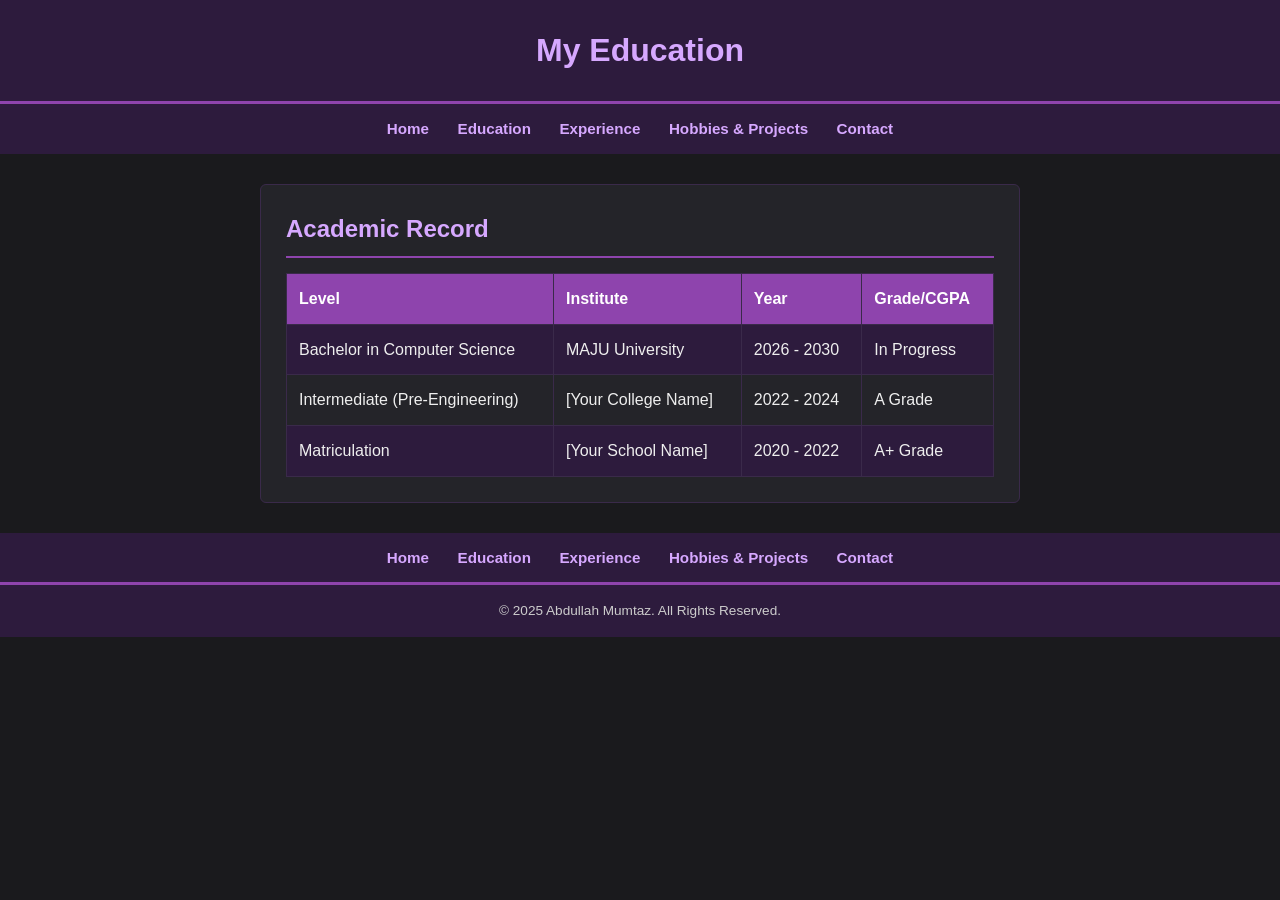
==== education.html @ e3d5e168 "Add files via upload" ====
<!DOCTYPE html>
<html lang="en">
<head>
    <meta charset="UTF-8">
    <meta name="viewport" content="width=device-width, initial-scale=1.0">
    <title>Education - Abdullah Mumtaz</title>
    <link rel="stylesheet" href="style.css">
</head>
<body>
    <header>
        <h1>My Education</h1>
    </header>

    <nav id="top-nav">
        <a href="index.html">Home</a>
        <a href="education.html">Education</a>
        <a href="experience.html" target="_blank">Experience</a>
        <a href="hobbies.html" target="_blank">Hobbies &amp; Projects</a>
        <a href="contact.html" target="_blank">Contact</a>
    </nav>

    <main>
        <section>
            <h2>Academic Record</h2>
            <table>
                <tr>
                    <th>Level</th>
                    <th>Institute</th>
                    <th>Year</th>
                    <th>Grade/CGPA</th>
                </tr>
                <tr>
                    <td>Bachelor in Computer Science</td>
                    <td>MAJU University</td>
                    <td>2026 - 2030</td>
                    <td>In Progress</td>
                </tr>
                <tr>
                    <td>Intermediate (Pre-Engineering)</td>
                    <td>[Your College Name]</td>
                    <td>2022 - 2024</td>
                    <td>A Grade</td>
                </tr>
                <tr>
                    <td>Matriculation</td>
                    <td>[Your School Name]</td>
                    <td>2020 - 2022</td>
                    <td>A+ Grade</td>
                </tr>
            </table>
        </section>
    </main>

    <nav id="bottom-nav">
        <a href="index.html">Home</a>
        <a href="education.html">Education</a>
        <a href="experience.html" target="_blank">Experience</a>
        <a href="hobbies.html" target="_blank">Hobbies &amp; Projects</a>
        <a href="contact.html" target="_blank">Contact</a>
    </nav>

    <footer>
        &copy; 2025 Abdullah Mumtaz. All Rights Reserved.
    </footer>
</body>
</html>
---- style.css ----
* { margin: 0; padding: 0; box-sizing: border-box; }

body { font-family: Arial, sans-serif; background-color: #1a1a1d; color: #eee; line-height: 1.6; }

header { background-color: #2d1b3d; color: white; padding: 25px 20px; text-align: center; border-bottom: 3px solid #8e44ad; }
header h1 { font-size: 2rem; color: #d6a8ff; }

nav { background-color: #2d1b3d; padding: 12px; text-align: center; }
nav a { color: #d6a8ff; margin: 0 12px; text-decoration: none; font-weight: bold; font-size: 0.95rem; }
nav a:hover { color: rgb(255, 255, 255); }

main { max-width: 800px; margin: 30px auto; padding: 0 20px; }

section { background: #242429; padding: 25px; border-radius: 6px; margin-bottom: 25px; border: 1px solid #3a2a4a; }
section h2 { color: #d6a8ff; border-bottom: 2px solid #8e44ad; padding-bottom: 8px; margin-bottom: 15px; }

.profile-pic { width: 140px; height: 140px; border-radius: 50%; display: block; margin: 0 auto 15px auto; border: 3px solid #8e44ad; object-fit: cover; }

.links-list { list-style: none; }
.links-list li { margin-bottom: 10px; }
.links-list a { display: block; padding: 12px; background-color: #2d1b3d; border-radius: 4px; text-decoration: none; color: #d6a8ff; font-weight: bold; }
.links-list a:hover { background-color: #3a2350; }

table { width: 100%; border-collapse: collapse; }
th, td { border: 1px solid #3a2a4a; padding: 12px; text-align: left; }
th { background-color: #8e44ad; color: white; }
tr:nth-child(even) { background-color: #2d1b3d; }

.card { border-left: 5px solid #8e44ad; background: #2d1b3d; padding: 15px; margin-bottom: 10px; border-radius: 4px; }
.card h3 { margin-bottom: 5px; color: #d6a8ff; }
.card p { color: #bbb; font-size: 0.9rem; margin-bottom: 10px; }
.card ul { margin-left: 20px; }

ul, ol { margin-left: 20px; margin-bottom: 10px; }
li { margin-bottom: 8px; }

.video-wrap { position: relative; padding-bottom: 56.25%; height: 0; margin-top: 15px; }
.video-wrap iframe { position: absolute; top: 0; left: 0; width: 100%; height: 100%; border: 0; }

.contact-info { background: #2d1b3d; color: #eee; padding: 20px; border-radius: 4px; border: 1px solid #8e44ad; }
.contact-info p { margin-bottom: 8px; }
.contact-info a { color: #d6a8ff; text-decoration: none; }

form { display: flex; flex-direction: column; }
label { font-weight: bold; margin-bottom: 5px; margin-top: 12px; color: #d6a8ff; }
input, textarea { padding: 10px; border: 1px solid #3a2a4a; border-radius: 4px; font-family: Arial, sans-serif; font-size: 0.95rem; background-color: #1a1a1d; color: #eee; }
textarea { resize: vertical; }
input[type="submit"] { margin-top: 18px; background-color: #8e44ad; color: white; border: none; padding: 12px; font-weight: bold; cursor: pointer; border-radius: 4px; }
input[type="submit"]:hover { background-color: rgb(168, 92, 209); }

#top-nav, #bottom-nav { background-color: #2d1b3d; padding: 12px; text-align: center; }
#top-nav a, #bottom-nav a { color: #d6a8ff; margin: 0 12px; text-decoration: none; font-weight: bold; font-size: 0.95rem; }
#top-nav a:hover, #bottom-nav a:hover { color: #fff; }

footer { text-align: center; padding: 15px; background-color: #2d1b3d; color: #ccc; font-size: 0.85rem; border-top: 3px solid #8e44ad; }
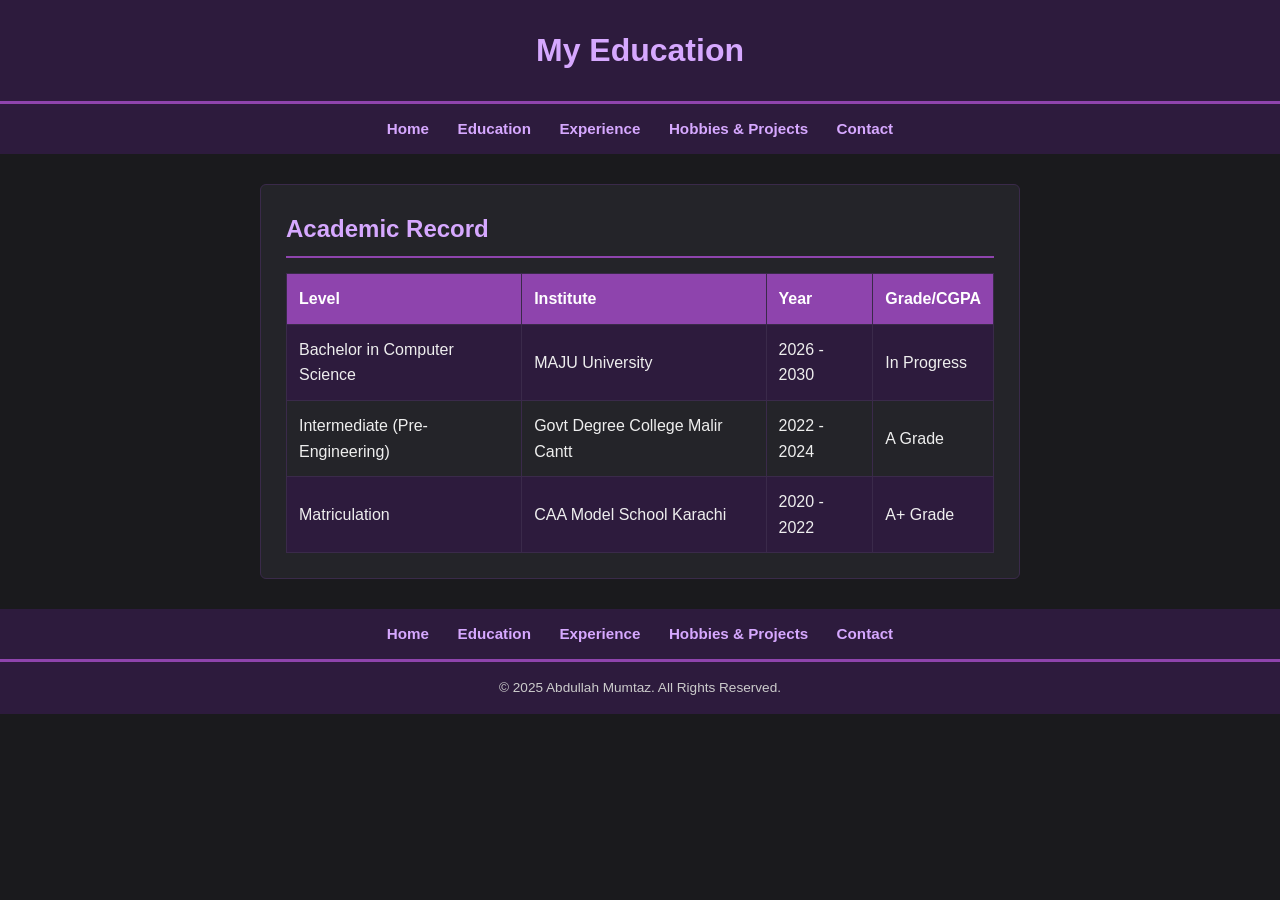
==== commit 6751bb12: "Update education details in education.html" ====
--- a/education.html
+++ b/education.html
@@ -37,13 +37,13 @@
                 </tr>
                 <tr>
                     <td>Intermediate (Pre-Engineering)</td>
-                    <td>[Your College Name]</td>
+                    <td>Govt Degree College Malir Cantt</td>
                     <td>2022 - 2024</td>
                     <td>A Grade</td>
                 </tr>
                 <tr>
                     <td>Matriculation</td>
-                    <td>[Your School Name]</td>
+                    <td>CAA Model School Karachi</td>
                     <td>2020 - 2022</td>
                     <td>A+ Grade</td>
                 </tr>
